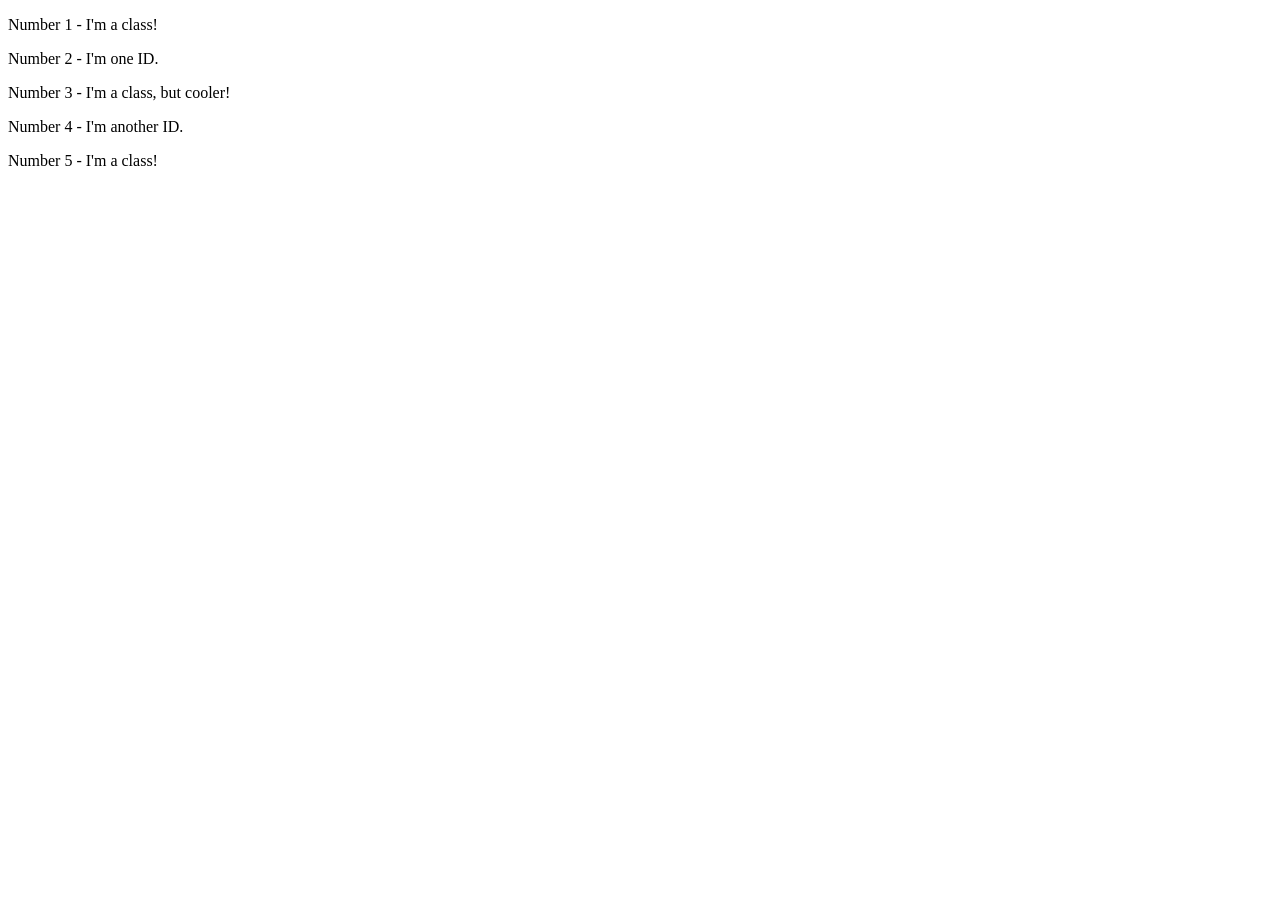
==== foundations/intro-to-css/02-class-id-selectors/index.html @ bb6ef81f "Add styles for headings" ====
<!DOCTYPE html>
<html lang="en">
  <head>
    <meta charset="UTF-8">
    <meta http-equiv="X-UA-Compatible" content="IE=edge">
    <meta name="viewport" content="width=device-width, initial-scale=1.0">
    <title>Class and ID Selectors</title>
    <link rel="stylesheet" href="./style.css">
  </head>
  <body>
    <p class="odd-numbers">Number 1 - I'm a class!</p>
    <div id="biggest-heading">Number 2 - I'm one ID.</div>
    <p class="odd-numbers">Number 3 - I'm a class, but cooler!</p>
    <div id="neon-heading">Number 4 - I'm another ID.</div>
    <p class="odd-numbers">Number 5 - I'm a class!</p>
  </body>
</html>
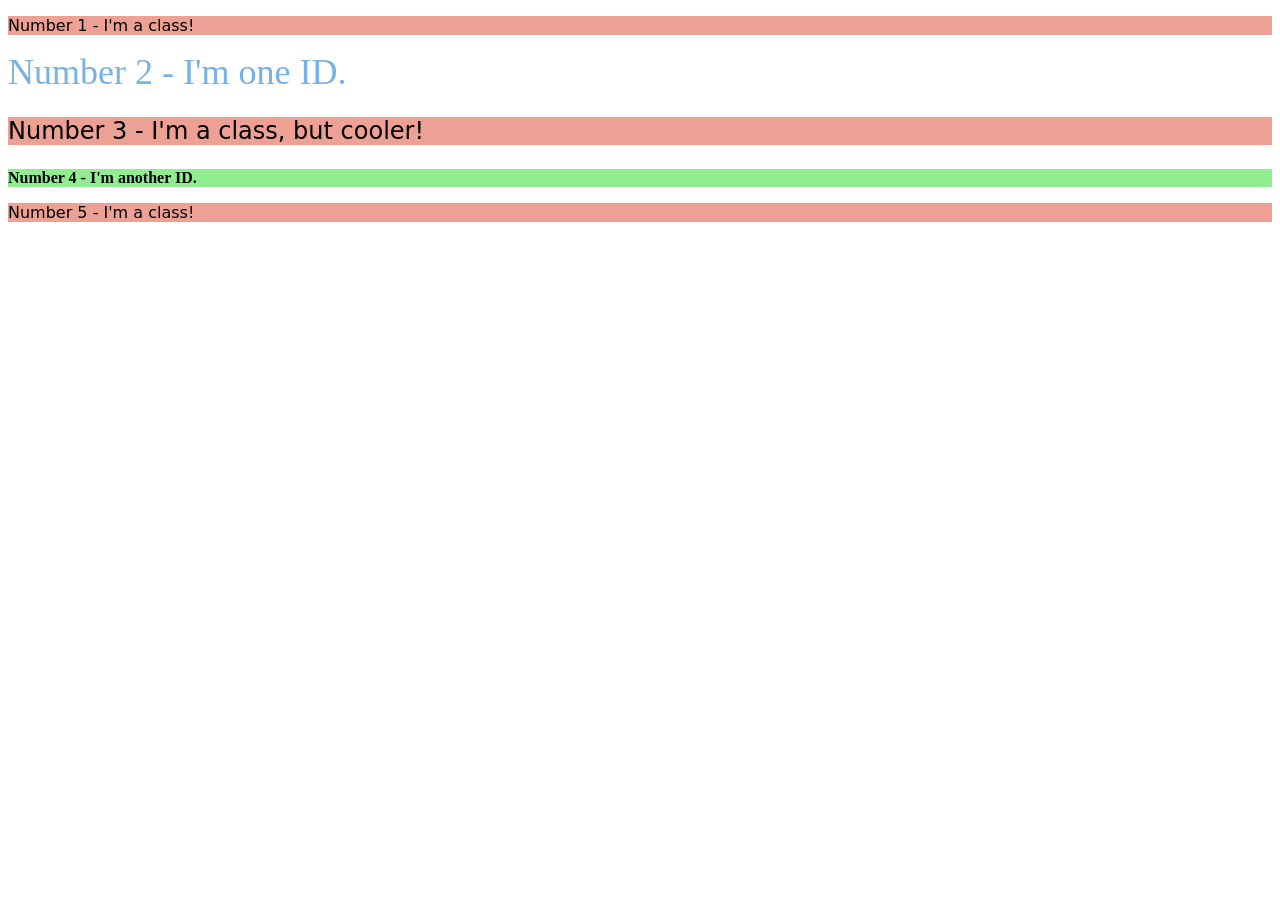
==== commit 87c51b7d: "Add basic layout and typography styles" ====
--- a/foundations/intro-to-css/02-class-id-selectors/index.html
+++ b/foundations/intro-to-css/02-class-id-selectors/index.html
@@ -10,8 +10,8 @@
   <body>
     <p class="odd-numbers">Number 1 - I'm a class!</p>
     <div id="biggest-heading">Number 2 - I'm one ID.</div>
-    <p class="odd-numbers">Number 3 - I'm a class, but cooler!</p>
-    <div id="neon-heading">Number 4 - I'm another ID.</div>
+    <p class="odd-numbers big-heading">Number 3 - I'm a class, but cooler!</p>
+    <div id="neon-heading" class="big-heading">Number 4 - I'm another ID.</div>
     <p class="odd-numbers">Number 5 - I'm a class!</p>
   </body>
 </html>
--- a/foundations/intro-to-css/02-class-id-selectors/style.css
+++ b/foundations/intro-to-css/02-class-id-selectors/style.css
@@ -0,0 +1,19 @@
+/* Add CSS Styling */
+.odd-numbers {
+    background-color: #eda195;
+    font-family: 'DejaVu Sans', Verdana, Tahoma, sans-serif;
+}
+
+.odd-numbers.big-heading {
+    font-size: 24px;
+}
+
+#biggest-heading {
+    color:  hsl(208, 66%, 68%);
+    font-size: 36px;
+}
+
+#neon-heading {
+    background-color: lightgreen;
+    font-weight: bold;
+}
